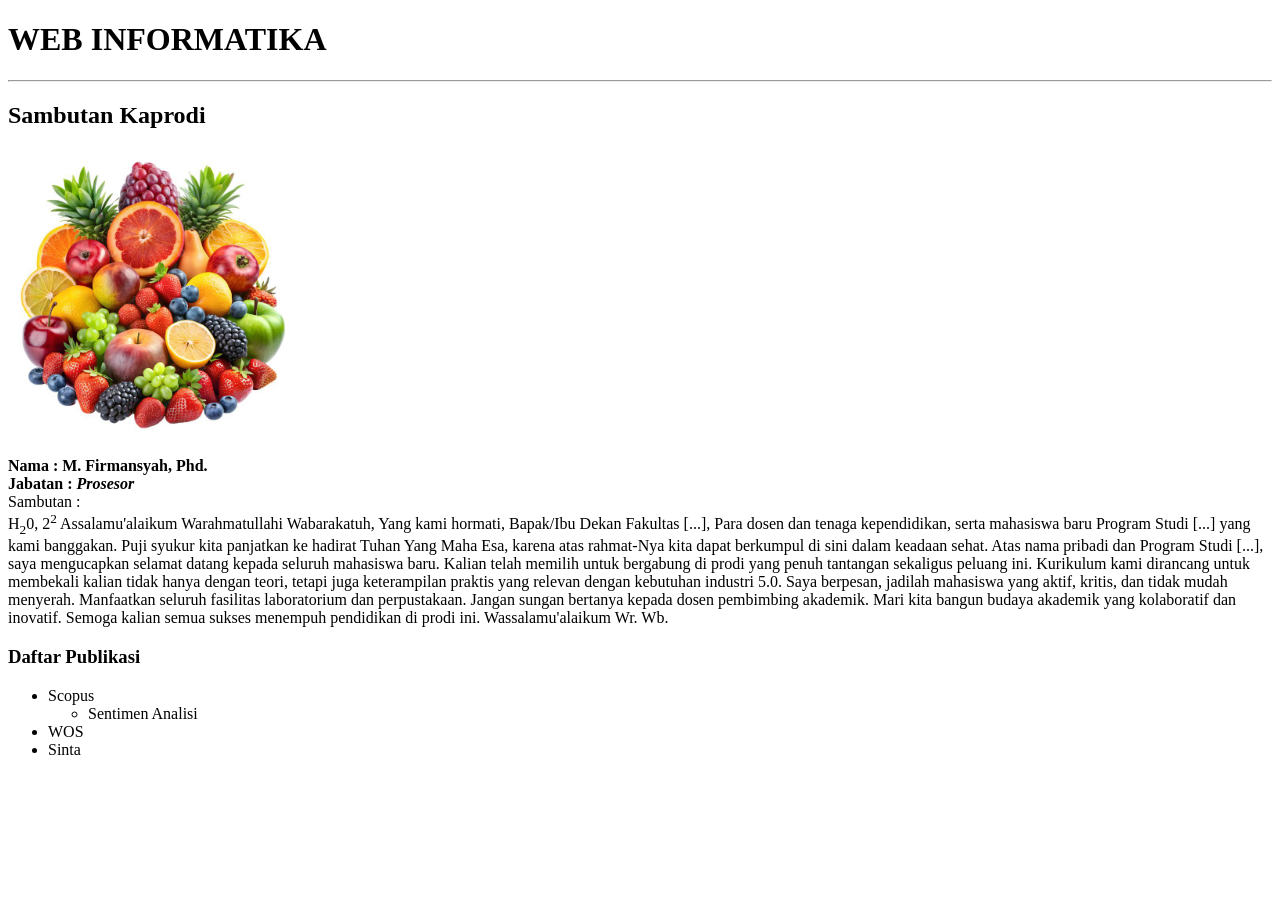
==== index.html @ b81bf7e0 "add homepage" ====
<!DOCTYPE html>
<html lang="en">
<head>
    <meta charset="UTF-8">
    <meta name="viewport" content="width=device-width, initial-scale=1.0">
    <title>INFORMATIKA KELAS A</title>
</head>
<body>
    <h1>WEB INFORMATIKA </h1>
    <hr>
    <h2>Sambutan Kaprodi</h2>
    <img src="assets/images/WhatsApp Image 2026-03-03 at 09.51.44.jpeg" alt="WhatsApp images" height="288px">
    <p>
       <b> Nama : M. Firmansyah, Phd. <br />
        Jabatan : <i>Prosesor</i> </b><br/>
        Sambutan : <br> H<sub>2</sub>0, 2<sup>2</sup> Assalamu'alaikum Warahmatullahi Wabarakatuh,

Yang kami hormati, Bapak/Ibu Dekan Fakultas [...],
Para dosen dan tenaga kependidikan, serta mahasiswa baru Program Studi [...] yang kami banggakan.

Puji syukur kita panjatkan ke hadirat Tuhan Yang Maha Esa, karena atas rahmat-Nya kita dapat berkumpul di sini dalam keadaan sehat.

Atas nama pribadi dan Program Studi [...], saya mengucapkan selamat datang kepada seluruh mahasiswa baru. Kalian telah memilih untuk bergabung di prodi yang penuh tantangan sekaligus peluang ini. Kurikulum kami dirancang untuk membekali kalian tidak hanya dengan teori, tetapi juga keterampilan praktis yang relevan dengan kebutuhan industri 5.0.

Saya berpesan, jadilah mahasiswa yang aktif, kritis, dan tidak mudah menyerah. Manfaatkan seluruh fasilitas laboratorium dan perpustakaan. Jangan sungan bertanya kepada dosen pembimbing akademik.

Mari kita bangun budaya akademik yang kolaboratif dan inovatif. Semoga kalian semua sukses menempuh pendidikan di prodi ini.

Wassalamu'alaikum Wr. Wb.
    </p>
    <h3>Daftar Publikasi</h3>
<ul>
    <Li>Scopus</Li>
    <ul>
        <Li>Sentimen Analisi</Li>
    </ul>
    <Li>WOS</Li>
    <Li>Sinta</Li>
</ul>

</body>
</html>
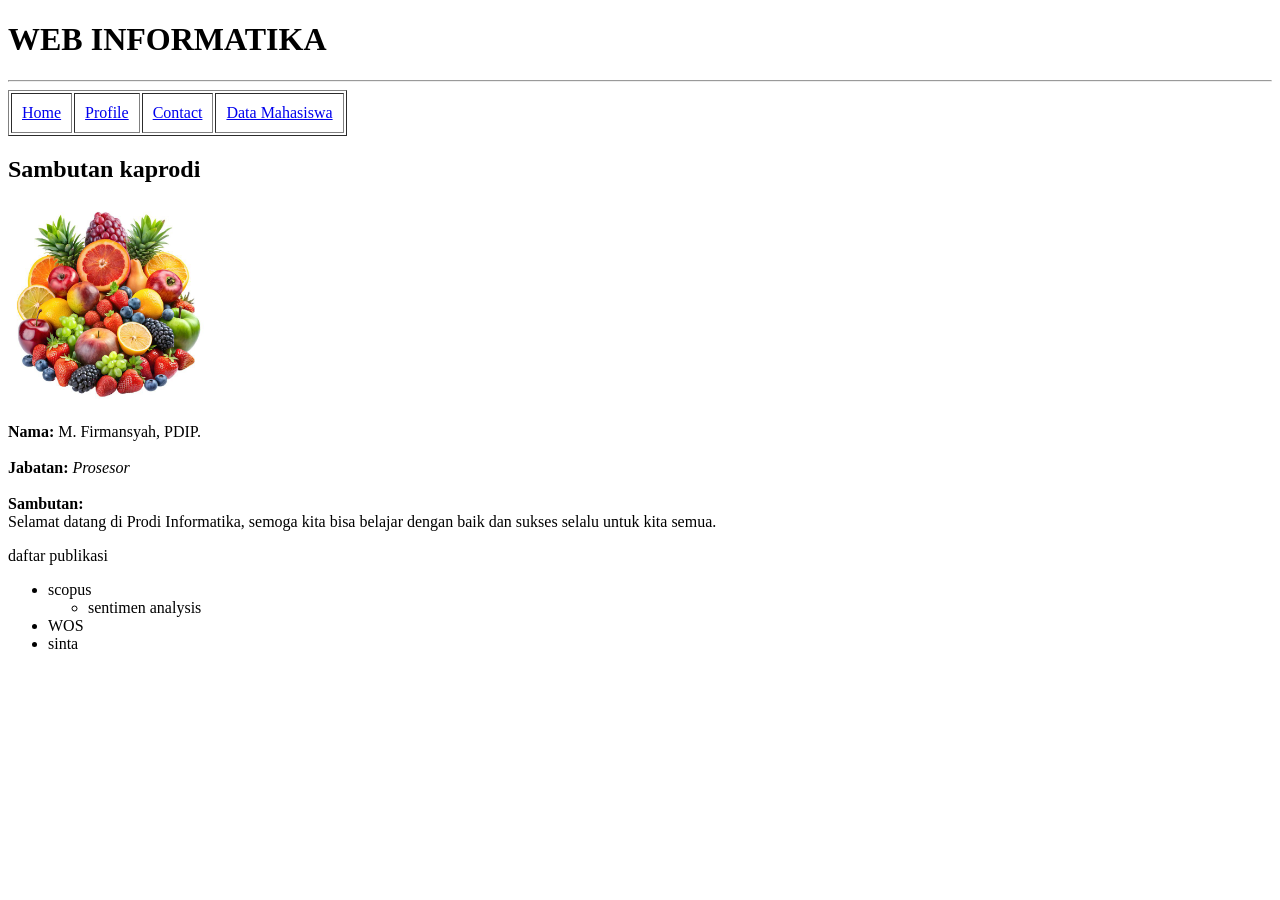
==== commit 27cec837: "add navigation" ====
--- a/index.html
+++ b/index.html
@@ -8,35 +8,43 @@
 <body>
     <h1>WEB INFORMATIKA </h1>
     <hr>
-    <h2>Sambutan Kaprodi</h2>
-    <img src="assets/images/WhatsApp Image 2026-03-03 at 09.51.44.jpeg" alt="WhatsApp images" height="288px">
-    <p>
-       <b> Nama : M. Firmansyah, Phd. <br />
-        Jabatan : <i>Prosesor</i> </b><br/>
-        Sambutan : <br> H<sub>2</sub>0, 2<sup>2</sup> Assalamu'alaikum Warahmatullahi Wabarakatuh,
+  <table border="1" celspacing="0" cellpadding="10px">
+    <tr>
+        <td>
+            <a href="index.html">Home</a>
+        </td>
+         <td>
+            <a href="profile.html">Profile</a>
+        </td>
+        <td>
+            <a href="contact.html">Contact</a>
+        </td>
+        <td>
+            <a href="data-mahasiswa.html">Data Mahasiswa</a>
+        </td>
+    </tr>
 
-Yang kami hormati, Bapak/Ibu Dekan Fakultas [...],
-Para dosen dan tenaga kependidikan, serta mahasiswa baru Program Studi [...] yang kami banggakan.
+   
+</table>
+    <h2>Sambutan kaprodi </h2>
+    <img src="assets/images/WhatsApp Image 2026-03-03 at 09.51.44.jpeg" alt="buah"  height="200px"/>
+   <p> 
+    <b>Nama:</b> M. Firmansyah, PDIP.<br><br>
 
-Puji syukur kita panjatkan ke hadirat Tuhan Yang Maha Esa, karena atas rahmat-Nya kita dapat berkumpul di sini dalam keadaan sehat.
+    <b>Jabatan:</b> <i>Prosesor</i><br><br>
 
-Atas nama pribadi dan Program Studi [...], saya mengucapkan selamat datang kepada seluruh mahasiswa baru. Kalian telah memilih untuk bergabung di prodi yang penuh tantangan sekaligus peluang ini. Kurikulum kami dirancang untuk membekali kalian tidak hanya dengan teori, tetapi juga keterampilan praktis yang relevan dengan kebutuhan industri 5.0.
-
-Saya berpesan, jadilah mahasiswa yang aktif, kritis, dan tidak mudah menyerah. Manfaatkan seluruh fasilitas laboratorium dan perpustakaan. Jangan sungan bertanya kepada dosen pembimbing akademik.
-
-Mari kita bangun budaya akademik yang kolaboratif dan inovatif. Semoga kalian semua sukses menempuh pendidikan di prodi ini.
-
-Wassalamu'alaikum Wr. Wb.
-    </p>
-    <h3>Daftar Publikasi</h3>
-<ul>
-    <Li>Scopus</Li>
+    <b>Sambutan:</b><br>
+    Selamat datang di Prodi Informatika, semoga kita bisa belajar dengan baik dan sukses selalu untuk kita semua.
+</p>
+</h3>daftar publikasi</h3>
     <ul>
-        <Li>Sentimen Analisi</Li>
+        <li>scopus</li>
+        <ul>
+            <li>sentimen analysis</li>
+        
+        </ul>
+        <li>WOS</li>
+        <li>sinta</li> 
     </ul>
-    <Li>WOS</Li>
-    <Li>Sinta</Li>
-</ul>
-
 </body>
 </html>
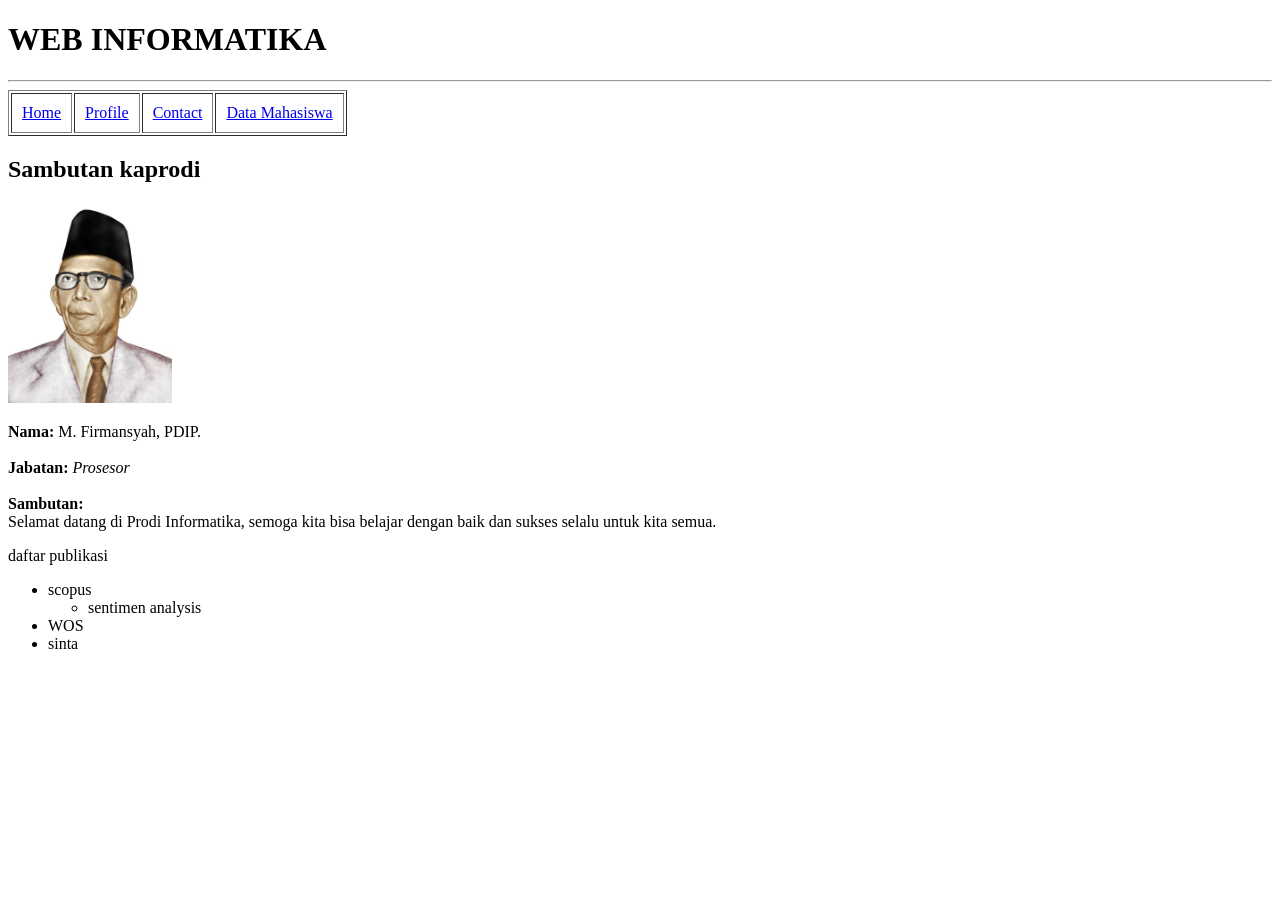
==== commit 829fb4d1: "index.html" ====
--- a/index.html
+++ b/index.html
@@ -27,7 +27,7 @@
    
 </table>
     <h2>Sambutan kaprodi </h2>
-    <img src="assets/images/WhatsApp Image 2026-03-03 at 09.51.44.jpeg" alt="buah"  height="200px"/>
+    <img src="assets/images/kihajardewantara.jpg" alt="buah"  height="200px"/>
    <p> 
     <b>Nama:</b> M. Firmansyah, PDIP.<br><br>
 
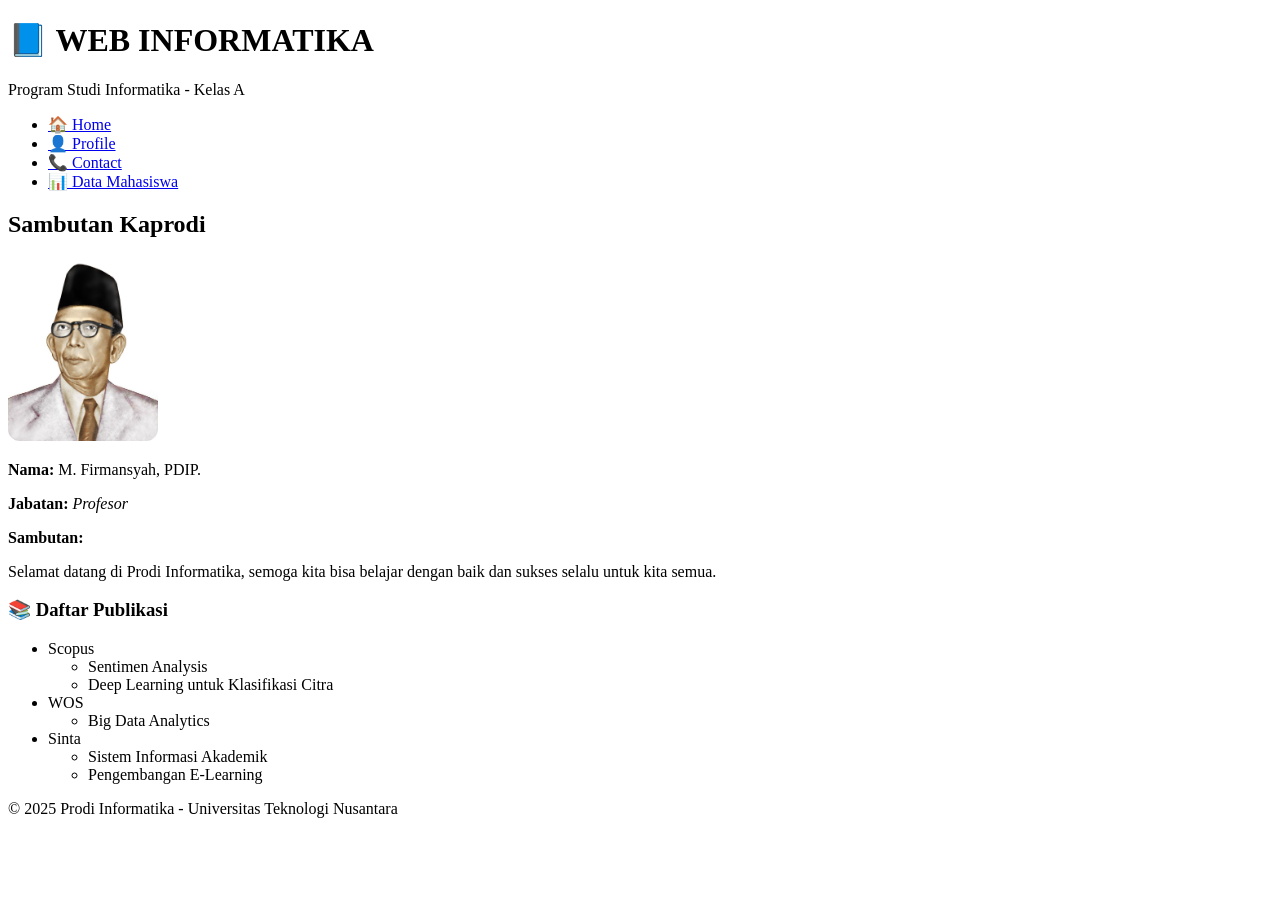
==== commit 24cf4af2: "index.html" ====
--- a/index.html
+++ b/index.html
@@ -3,48 +3,72 @@
 <head>
     <meta charset="UTF-8">
     <meta name="viewport" content="width=device-width, initial-scale=1.0">
-    <title>INFORMATIKA KELAS A</title>
+    <title>Home - Informatika Kelas A</title>
+    <link rel="stylesheet" href="css/style.css">
 </head>
 <body>
-    <h1>WEB INFORMATIKA </h1>
-    <hr>
-  <table border="1" celspacing="0" cellpadding="10px">
-    <tr>
-        <td>
-            <a href="index.html">Home</a>
-        </td>
-         <td>
-            <a href="profile.html">Profile</a>
-        </td>
-        <td>
-            <a href="contact.html">Contact</a>
-        </td>
-        <td>
-            <a href="data-mahasiswa.html">Data Mahasiswa</a>
-        </td>
-    </tr>
+    <div class="container">
+        <header>
+            <h1>📘 WEB INFORMATIKA</h1>
+            <p>Program Studi Informatika - Kelas A</p>
+        </header>
 
-   
-</table>
-    <h2>Sambutan kaprodi </h2>
-    <img src="assets/images/kihajardewantara.jpg" alt="buah"  height="200px"/>
-   <p> 
-    <b>Nama:</b> M. Firmansyah, PDIP.<br><br>
+        <nav>
+            <ul>
+                <li><a href="index.html" class="active">🏠 Home</a></li>
+                <li><a href="profile.html">👤 Profile</a></li>
+                <li><a href="contact.html">📞 Contact</a></li>
+                <li><a href="data-mahasiswa.html">📊 Data Mahasiswa</a></li>
+            </ul>
+        </nav>
 
-    <b>Jabatan:</b> <i>Prosesor</i><br><br>
+        <main>
+            <div class="card">
+                <h2>Sambutan Kaprodi</h2>
+                <div class="profile-flex">
+                    <div class="profile-img">
+                        <img src="assets/images/kihajardewantara.jpg" alt="Kihajar Dewantara" style="width: 150px; height: auto; border-radius: 12px;">
+                    </div>
+                    <div class="profile-info">
+                        <p><strong>Nama:</strong> M. Firmansyah, PDIP.</p>
+                        <p><strong>Jabatan:</strong> <i>Profesor</i></p>
+                        <div class="sambutan">
+                            <p><strong>Sambutan:</strong></p>
+                            <p>Selamat datang di Prodi Informatika, semoga kita bisa belajar dengan baik dan sukses selalu untuk kita semua.</p>
+                        </div>
+                    </div>
+                </div>
+            </div>
 
-    <b>Sambutan:</b><br>
-    Selamat datang di Prodi Informatika, semoga kita bisa belajar dengan baik dan sukses selalu untuk kita semua.
-</p>
-</h3>daftar publikasi</h3>
-    <ul>
-        <li>scopus</li>
-        <ul>
-            <li>sentimen analysis</li>
-        
-        </ul>
-        <li>WOS</li>
-        <li>sinta</li> 
-    </ul>
+            <div class="card">
+                <h3>📚 Daftar Publikasi</h3>
+                <ul class="publikasi-list">
+                    <li>Scopus
+                        <ul>
+                            <li>Sentimen Analysis</li>
+                            <li>Deep Learning untuk Klasifikasi Citra</li>
+                        </ul>
+                    </li>
+                    <li>WOS
+                        <ul>
+                            <li>Big Data Analytics</li>
+                        </ul>
+                    </li>
+                    <li>Sinta
+                        <ul>
+                            <li>Sistem Informasi Akademik</li>
+                            <li>Pengembangan E-Learning</li>
+                        </ul>
+                    </li>
+                </ul>
+            </div>
+        </main>
+
+        <footer>
+            <p>&copy; 2025 Prodi Informatika - Universitas Teknologi Nusantara</p>
+        </footer>
+    </div>
+
+    <script src="js/script.js"></script>
 </body>
 </html>
